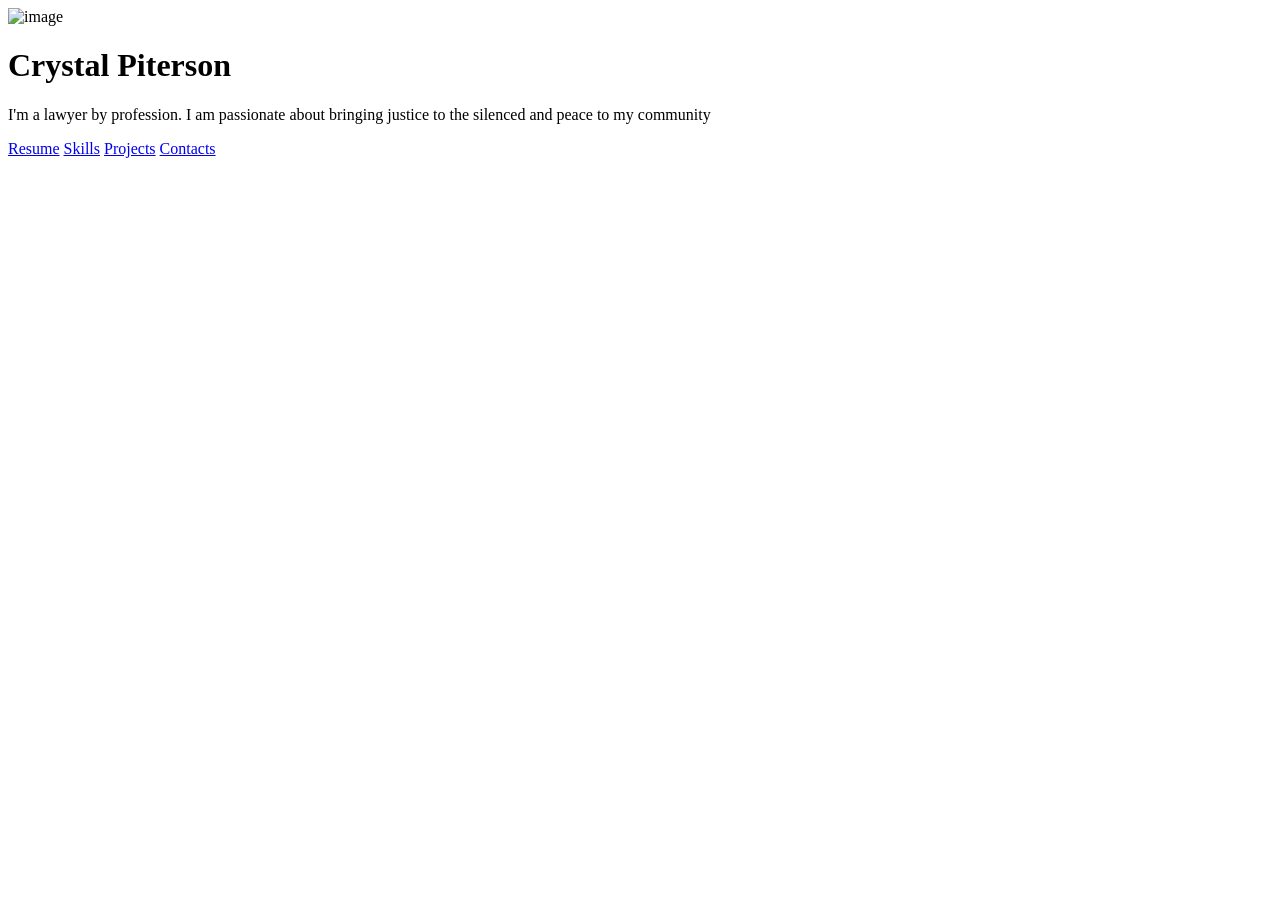
==== html/index.html @ 9ad943c7 "new repo" ====
<html lang="en">
<head>
    <meta charset="UTF-8">
    <meta name="viewport" content="width=device-width, initial-scale=1.0">
    <title>Penguini Portfolio</title>
    
</head>
<link rel="stylesheet" href="C:\Users\HP\Penguini\css\index.css">
<div>
    <div class="avatar"> 
        <img src="C:\Users\HP\Penguini\assets\newlawyer.png " alt="image">
    </div>

    <h1>Crystal Piterson</h1>

    <p>I'm a lawyer by profession. I am passionate about bringing justice to the silenced and peace to my community</p>

    <div class="buttons">
        <a href="resume.html">Resume</a>
        <a href="skills.html">Skills</a>
        <a href="projects.html">Projects</a>
        <a href="contact.html">Contacts</a>
    </div>
</div>
<body>
    
</body>
</html>
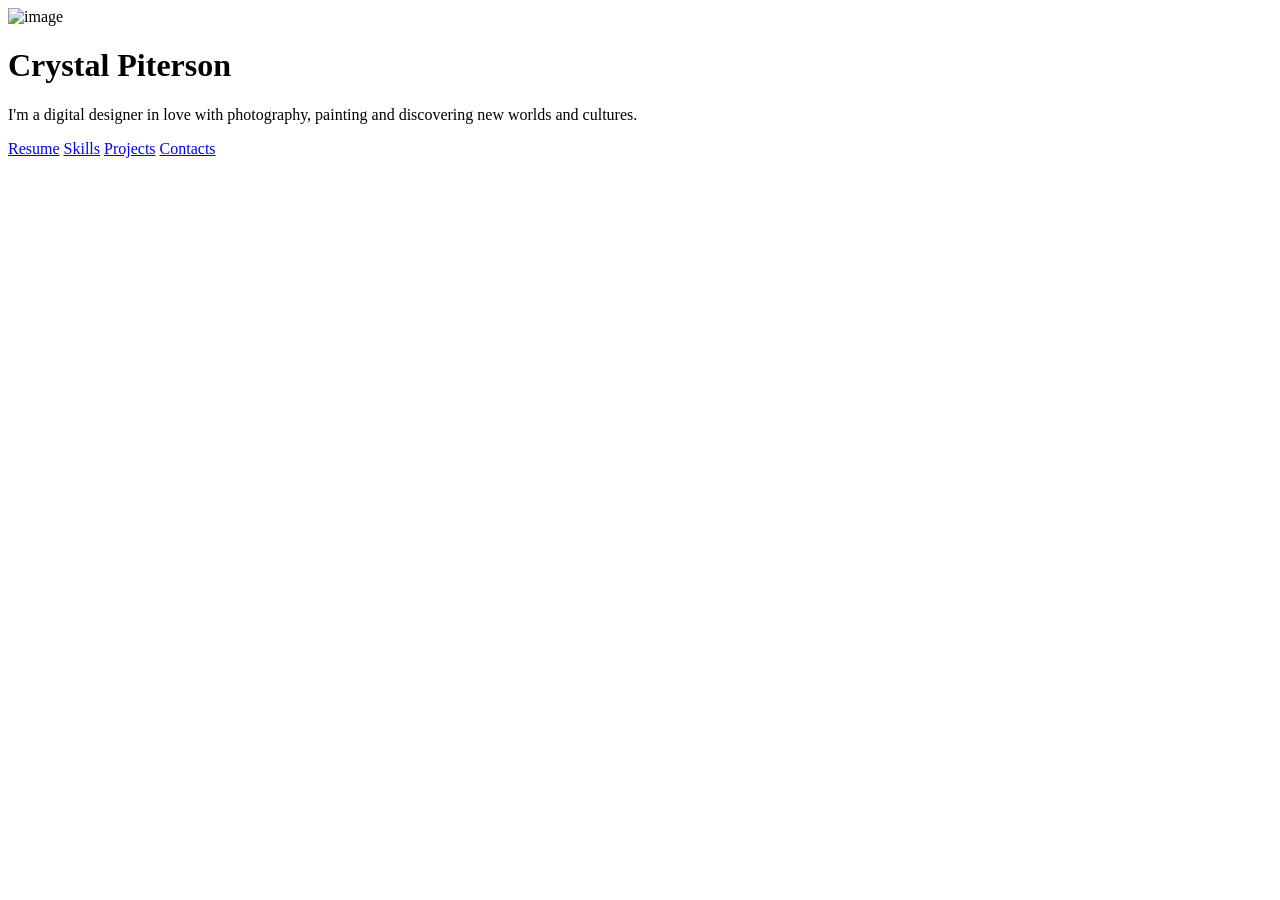
==== commit b3def54e: "new commit" ====
--- a/html/index.html
+++ b/html/index.html
@@ -13,13 +13,14 @@
 
     <h1>Crystal Piterson</h1>
 
-    <p>I'm a lawyer by profession. I am passionate about bringing justice to the silenced and peace to my community</p>
+    <p>I'm a digital designer in love with photography, painting and discovering new worlds and cultures.</p>
 
     <div class="buttons">
         <a href="resume.html">Resume</a>
         <a href="skills.html">Skills</a>
         <a href="projects.html">Projects</a>
         <a href="contact.html">Contacts</a>
+       <!-- comment -->
     </div>
 </div>
 <body>
